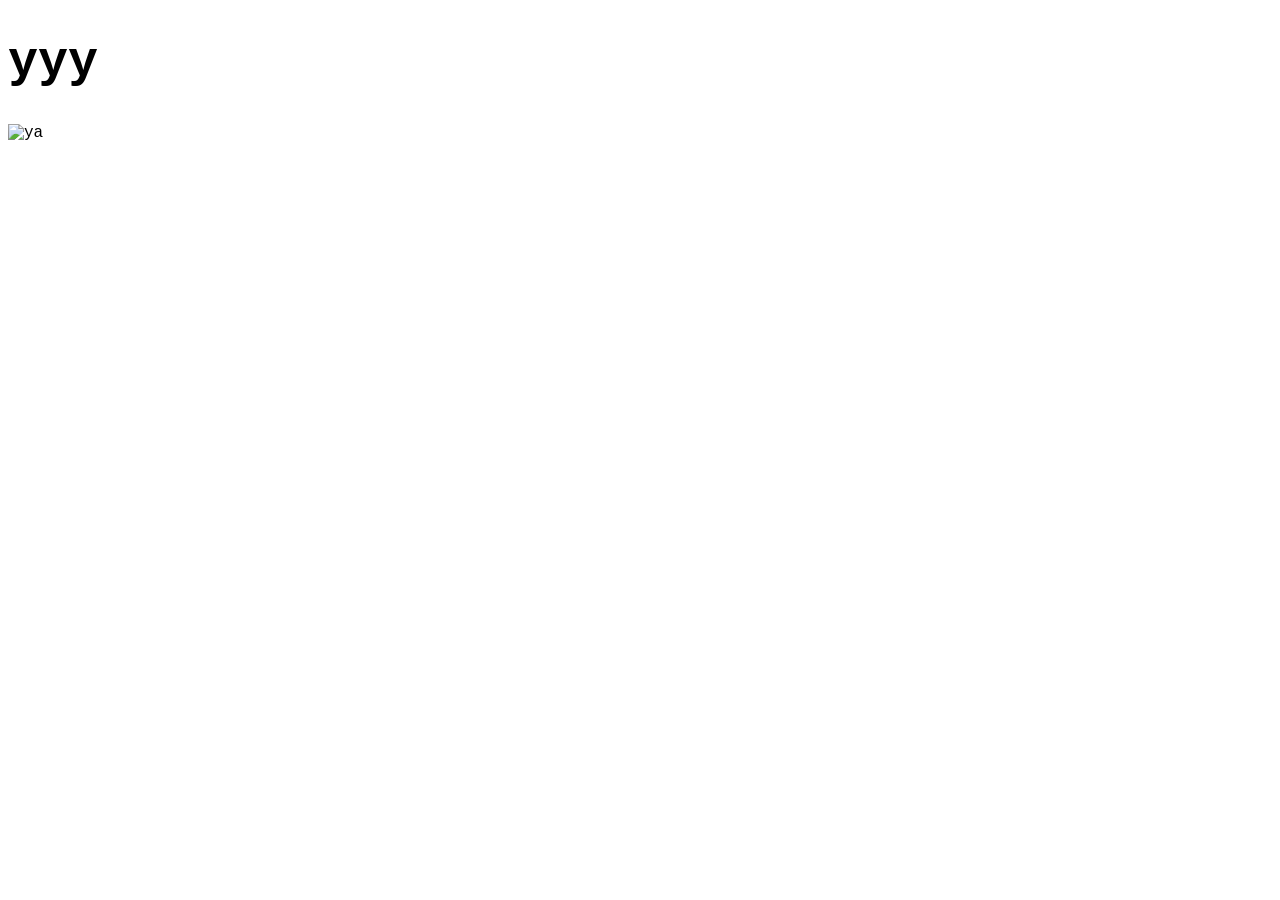
==== page1.html @ 0710a52b "Add files via upload" ====
<!DOCTYPE html>
<html lang="en">
<head>
    <meta charset="UTF-8">
    <meta name="viewport" content="width=<>, initial-scale=1.0">
    <title>Document</title>
    <link rel="stylesheet" href="style.css">
</head>
<body><h1>yyy</h1>
    <img src="car.jpg" alt="ya"height="499" width="500"title="yaahoo">
</body>
</html>
---- style.css ----
.name1 {
    color: rgb(69, 187, 187);}
.name2 {
    color: rgb(19, 127, 221);
}
h1,h2 {
    font-size: 50px;
}
*{
    font-family:'Courier New', Courier, monospace;
}
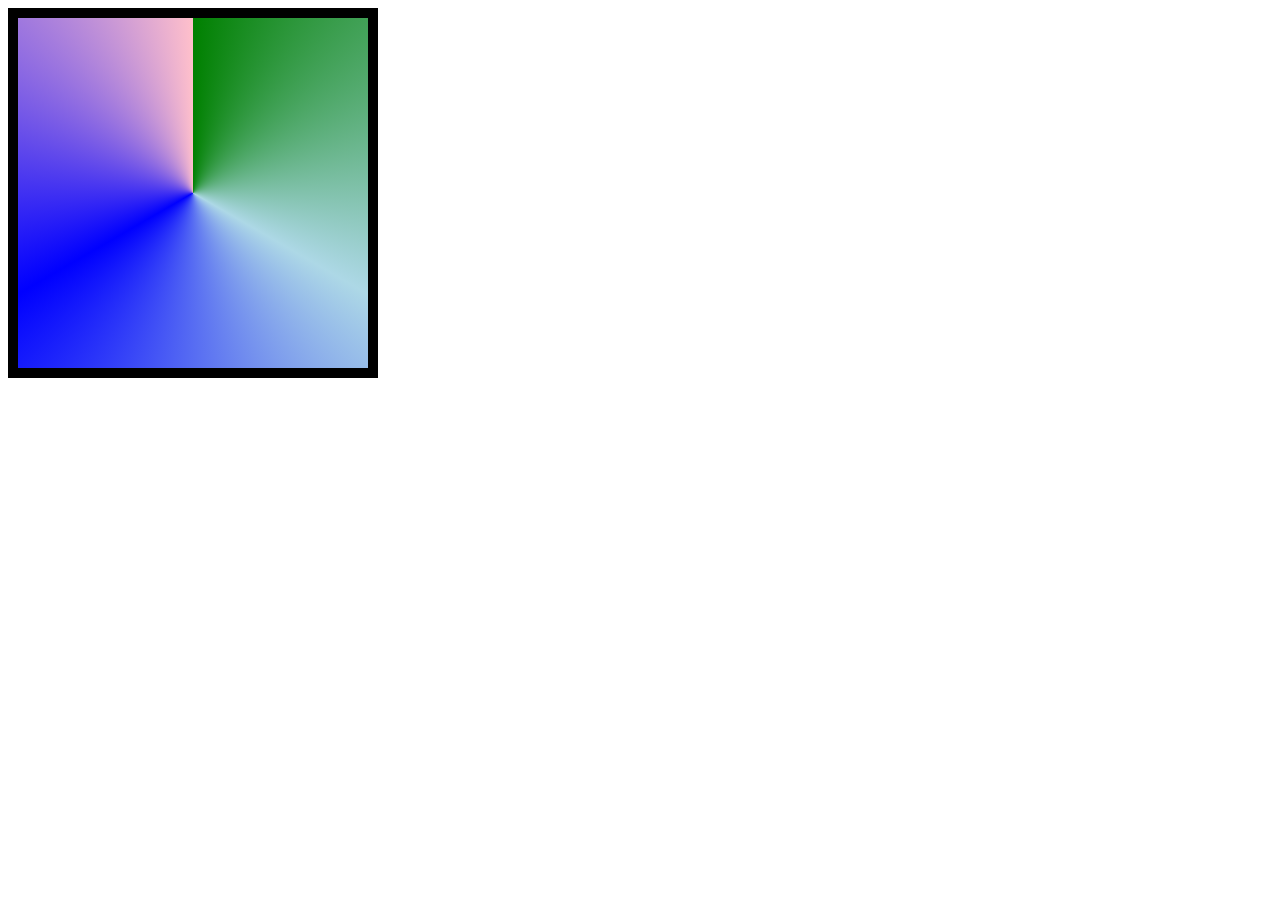
==== commit be5f55e7: "Add files via upload" ====
--- a/page1.html
+++ b/page1.html
@@ -2,11 +2,18 @@
 <html lang="en">
 <head>
     <meta charset="UTF-8">
-    <meta name="viewport" content="width=<>, initial-scale=1.0">
+    <meta name="viewport" content="width=device-width, initial-scale=1.0">
     <title>Document</title>
-    <link rel="stylesheet" href="style.css">
+    <style>
+        div{
+            border: solid 10px;
+            height: 350px;
+            width: 350px;
+            background:conic-gradient(green,lightblue,blue,pink)
+        }
+    </style>
 </head>
-<body><h1>yyy</h1>
-    <img src="car.jpg" alt="ya"height="499" width="500"title="yaahoo">
+<body>
+    <div></div>
 </body>
 </html>
